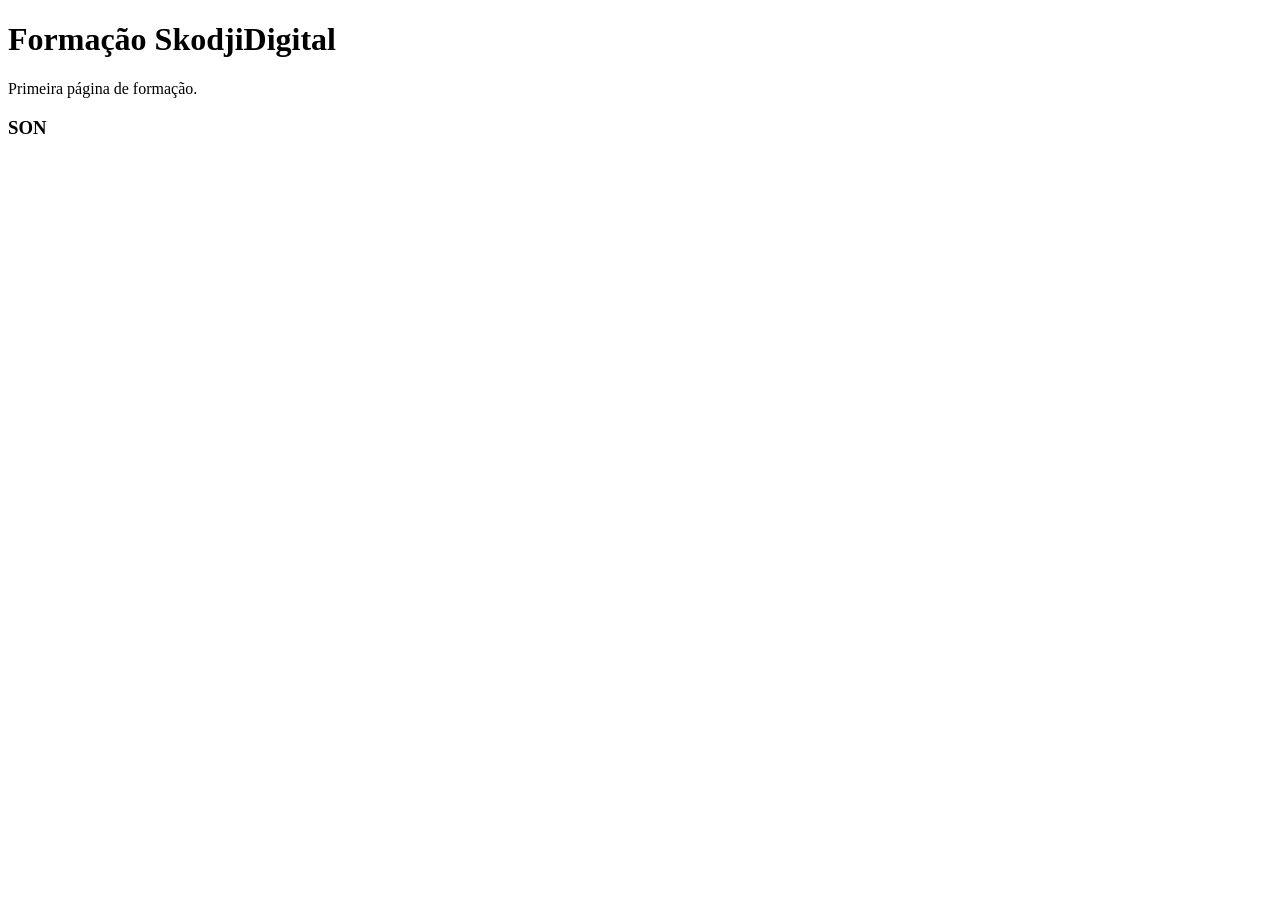
==== Index.html @ da1f6d46 "Add files via upload" ====
<!doctype html>
<html lang="pt">
<head>
    <meta charset="UTF-8">
    <title>Formação SkodjiDigital</title>
</head>
<body>
    <h1>Formação SkodjiDigital</h1>
    <p>Primeira página de formação.</p>
</body>
</html>
<H3>SON</H3>
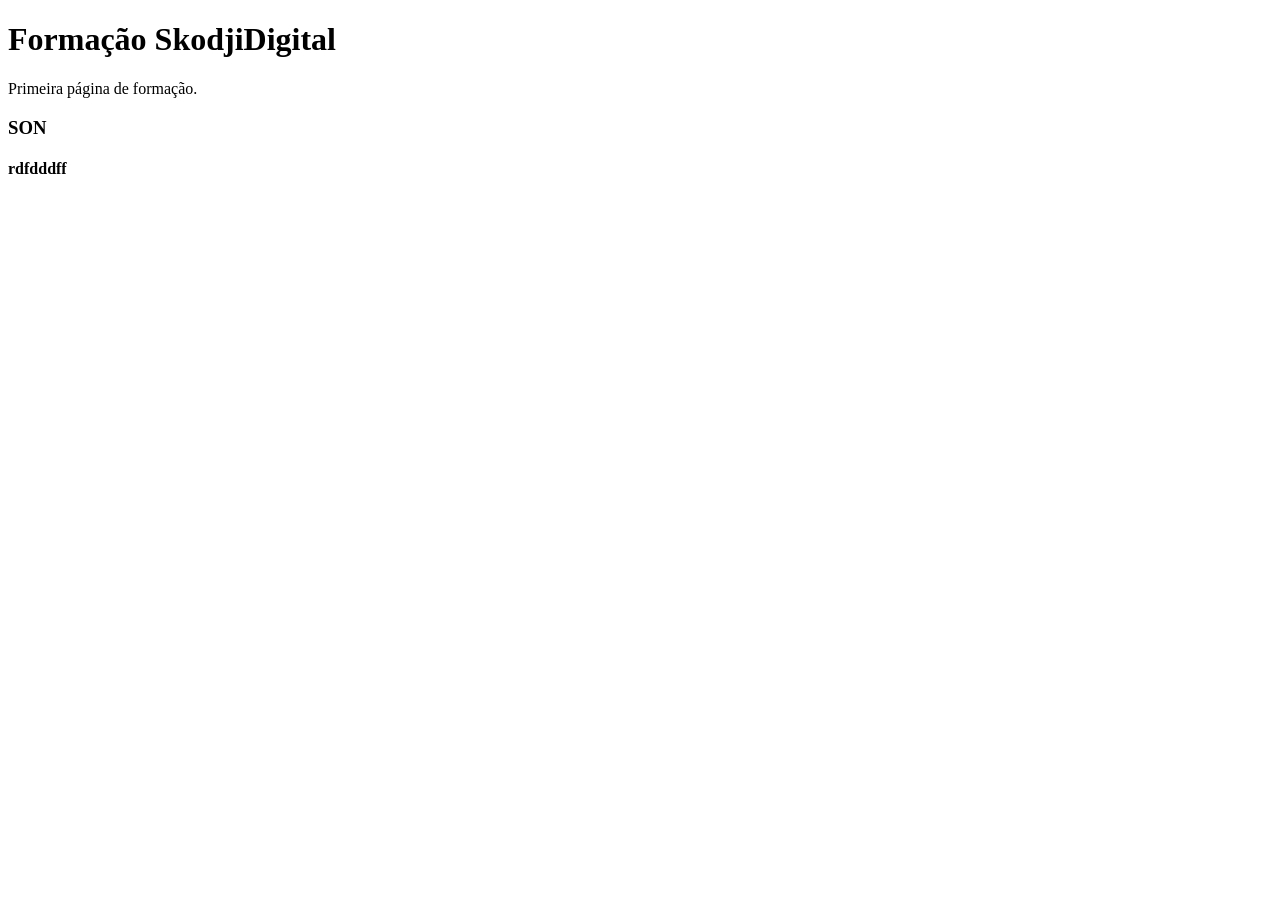
==== commit 41bc7c30: "teste" ====
--- a/Index.html
+++ b/Index.html
@@ -9,4 +9,5 @@
     <p>Primeira página de formação.</p>
 </body>
 </html>
-<H3>SON</H3>+<H3>SON</H3>
+<h4>rdfdddff</h4>
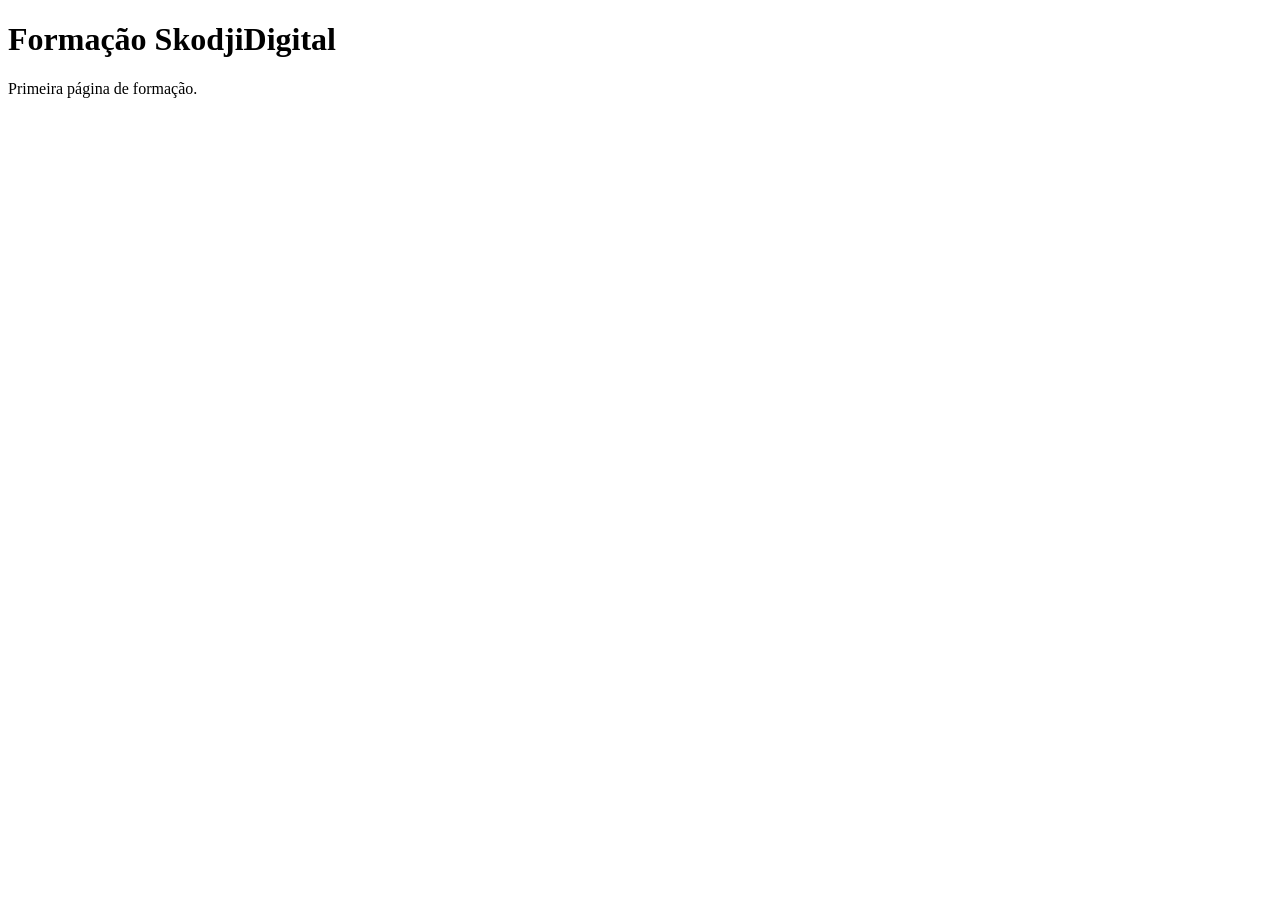
==== commit d885c350: "melhor" ====
--- a/Index.html
+++ b/Index.html
@@ -8,6 +8,4 @@
     <h1>Formação SkodjiDigital</h1>
     <p>Primeira página de formação.</p>
 </body>
-</html>
-<H3>SON</H3>
-<h4>rdfdddff</h4>+</html>
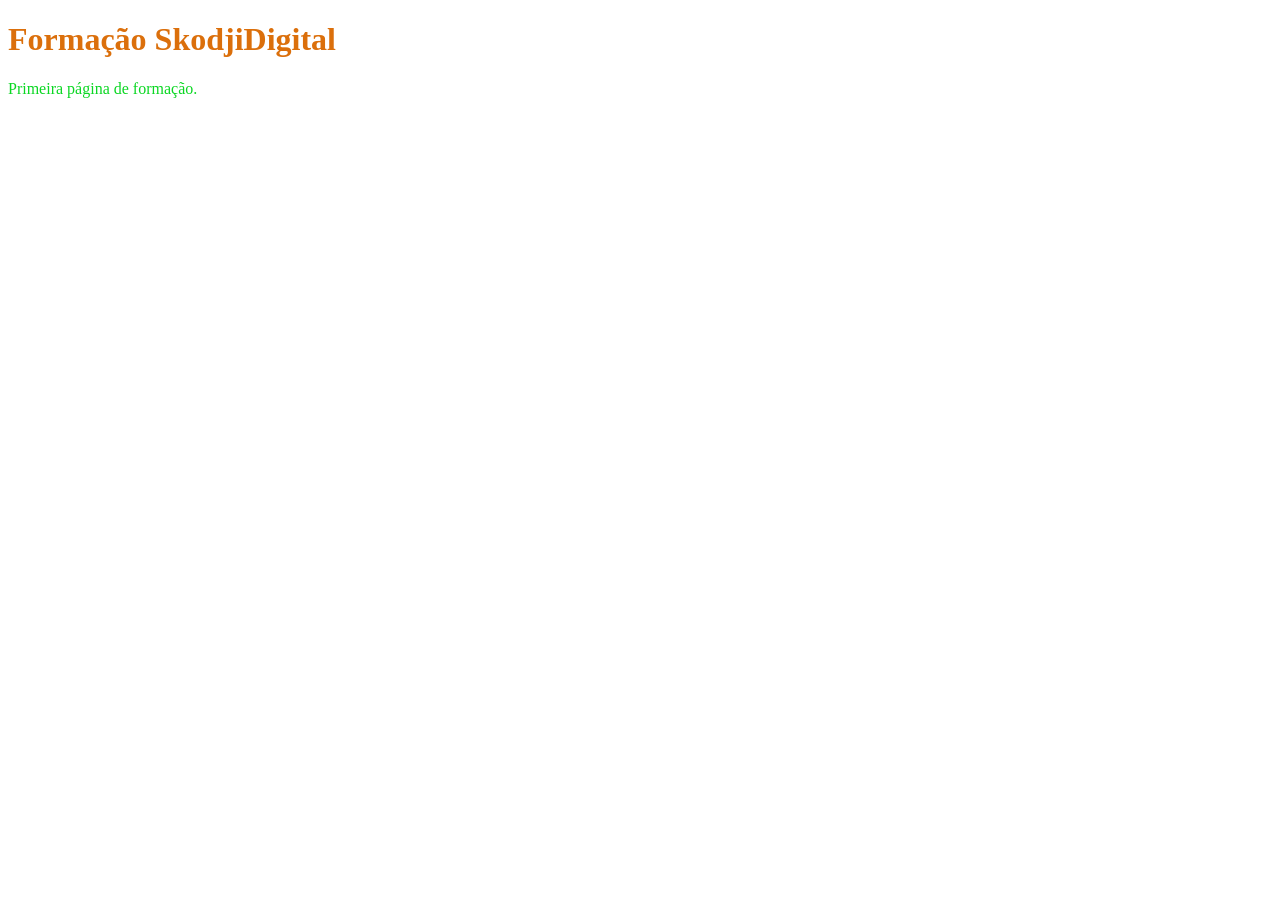
==== commit 068ad034: "cor" ====
--- a/Index.html
+++ b/Index.html
@@ -3,6 +3,7 @@
 <head>
     <meta charset="UTF-8">
     <title>Formação SkodjiDigital</title>
+    <link rel="stylesheet" href="estilos.css">
 </head>
 <body>
     <h1>Formação SkodjiDigital</h1>
--- a/estilos.css
+++ b/estilos.css
@@ -0,0 +1,14 @@
+/* Letra Cambria para toda a página */
+body {
+  font-family: Cambria, Georgia, serif;
+}
+
+/* Título "Formação SkodjiDigital" em azul */
+h1 {
+  color: #db6f0b;
+}
+
+/* Texto de baixo em verde */
+p {
+  color: #0bd723;
+}
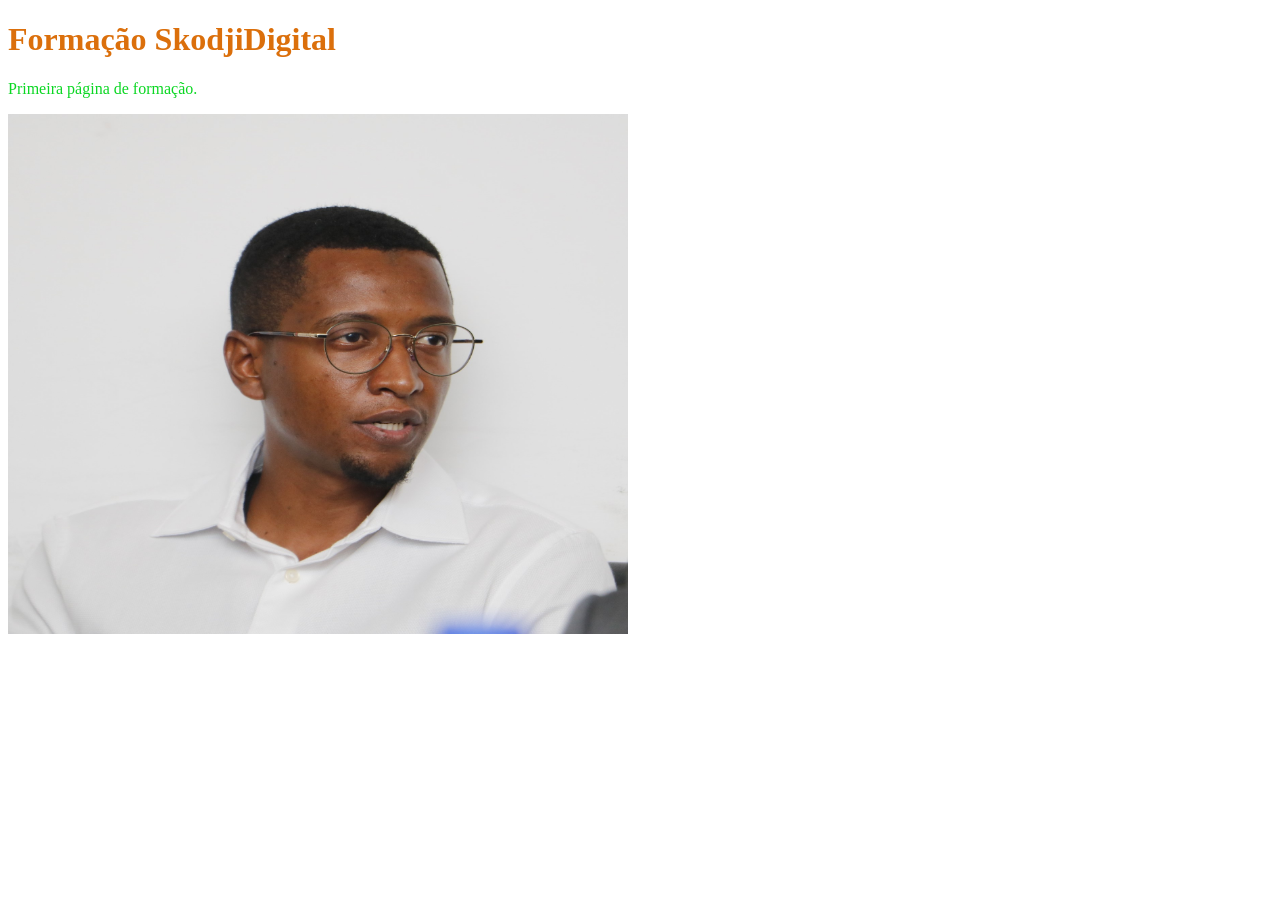
==== commit 82d7f56e: "sessão 3 inserção de imagem" ====
--- a/Index.html
+++ b/Index.html
@@ -8,5 +8,6 @@
 <body>
     <h1>Formação SkodjiDigital</h1>
     <p>Primeira página de formação.</p>
+    <img src="imagens/formação.JPG" alt="320x240" width="620" height="520">
 </body>
 </html>
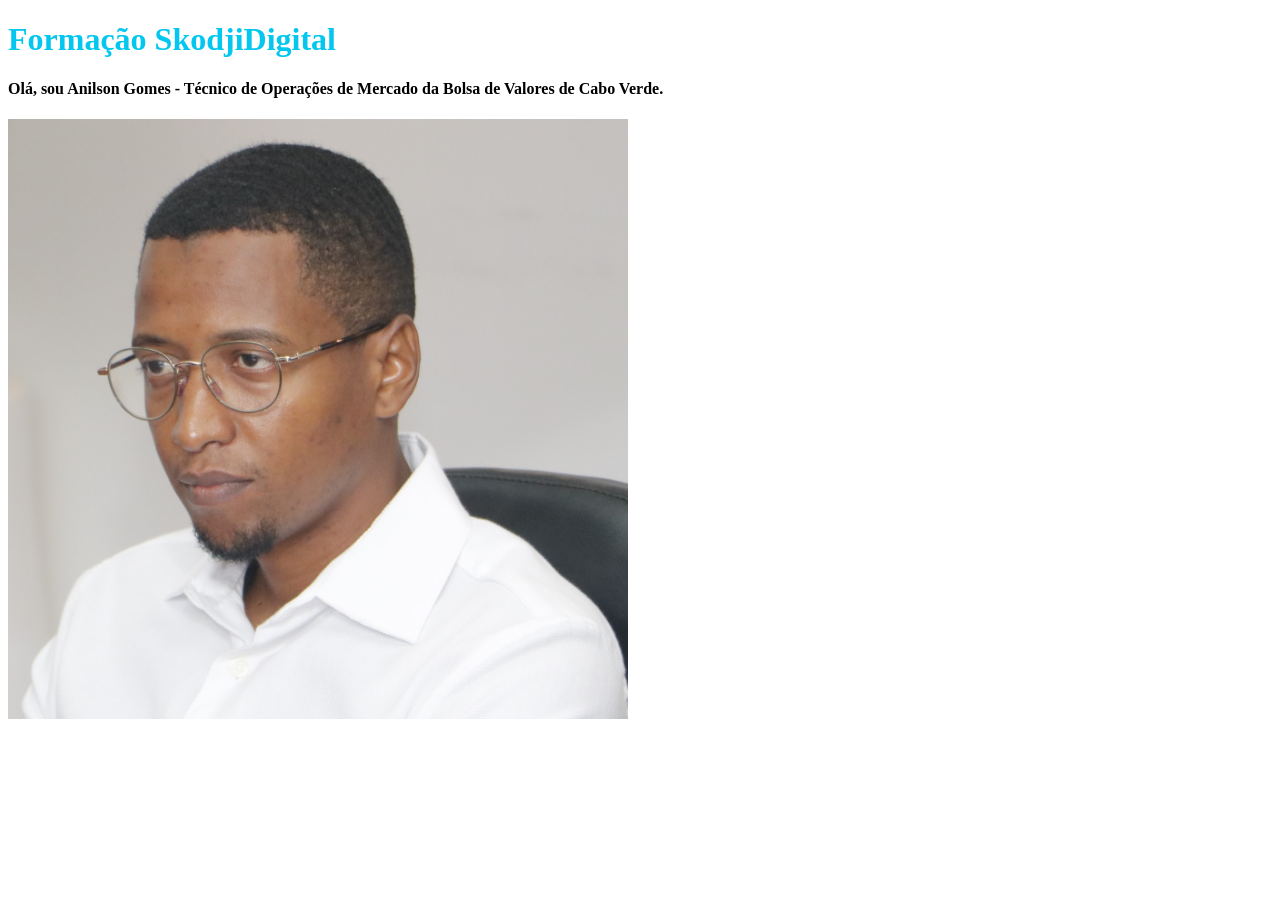
==== commit 569828e2: "cor" ====
--- a/Index.html
+++ b/Index.html
@@ -7,7 +7,7 @@
 </head>
 <body>
     <h1>Formação SkodjiDigital</h1>
-    <p>Primeira página de formação.</p>
-    <img src="imagens/formação.JPG" alt="320x240" width="620" height="520">
+    <h4>Olá, sou Anilson Gomes - Técnico de Operações de Mercado da Bolsa de Valores de Cabo Verde.</h4>
+    <img src="imagens/formação.JPG" alt="320x240" width="620" height="600">
 </body>
 </html>
--- a/estilos.css
+++ b/estilos.css
@@ -5,10 +5,10 @@
 
 /* Título "Formação SkodjiDigital" em azul */
 h1 {
-  color: #db6f0b;
+  color: #03c7ee;
 }
 
 /* Texto de baixo em verde */
 p {
-  color: #0bd723;
+  color: #010210;
 }
